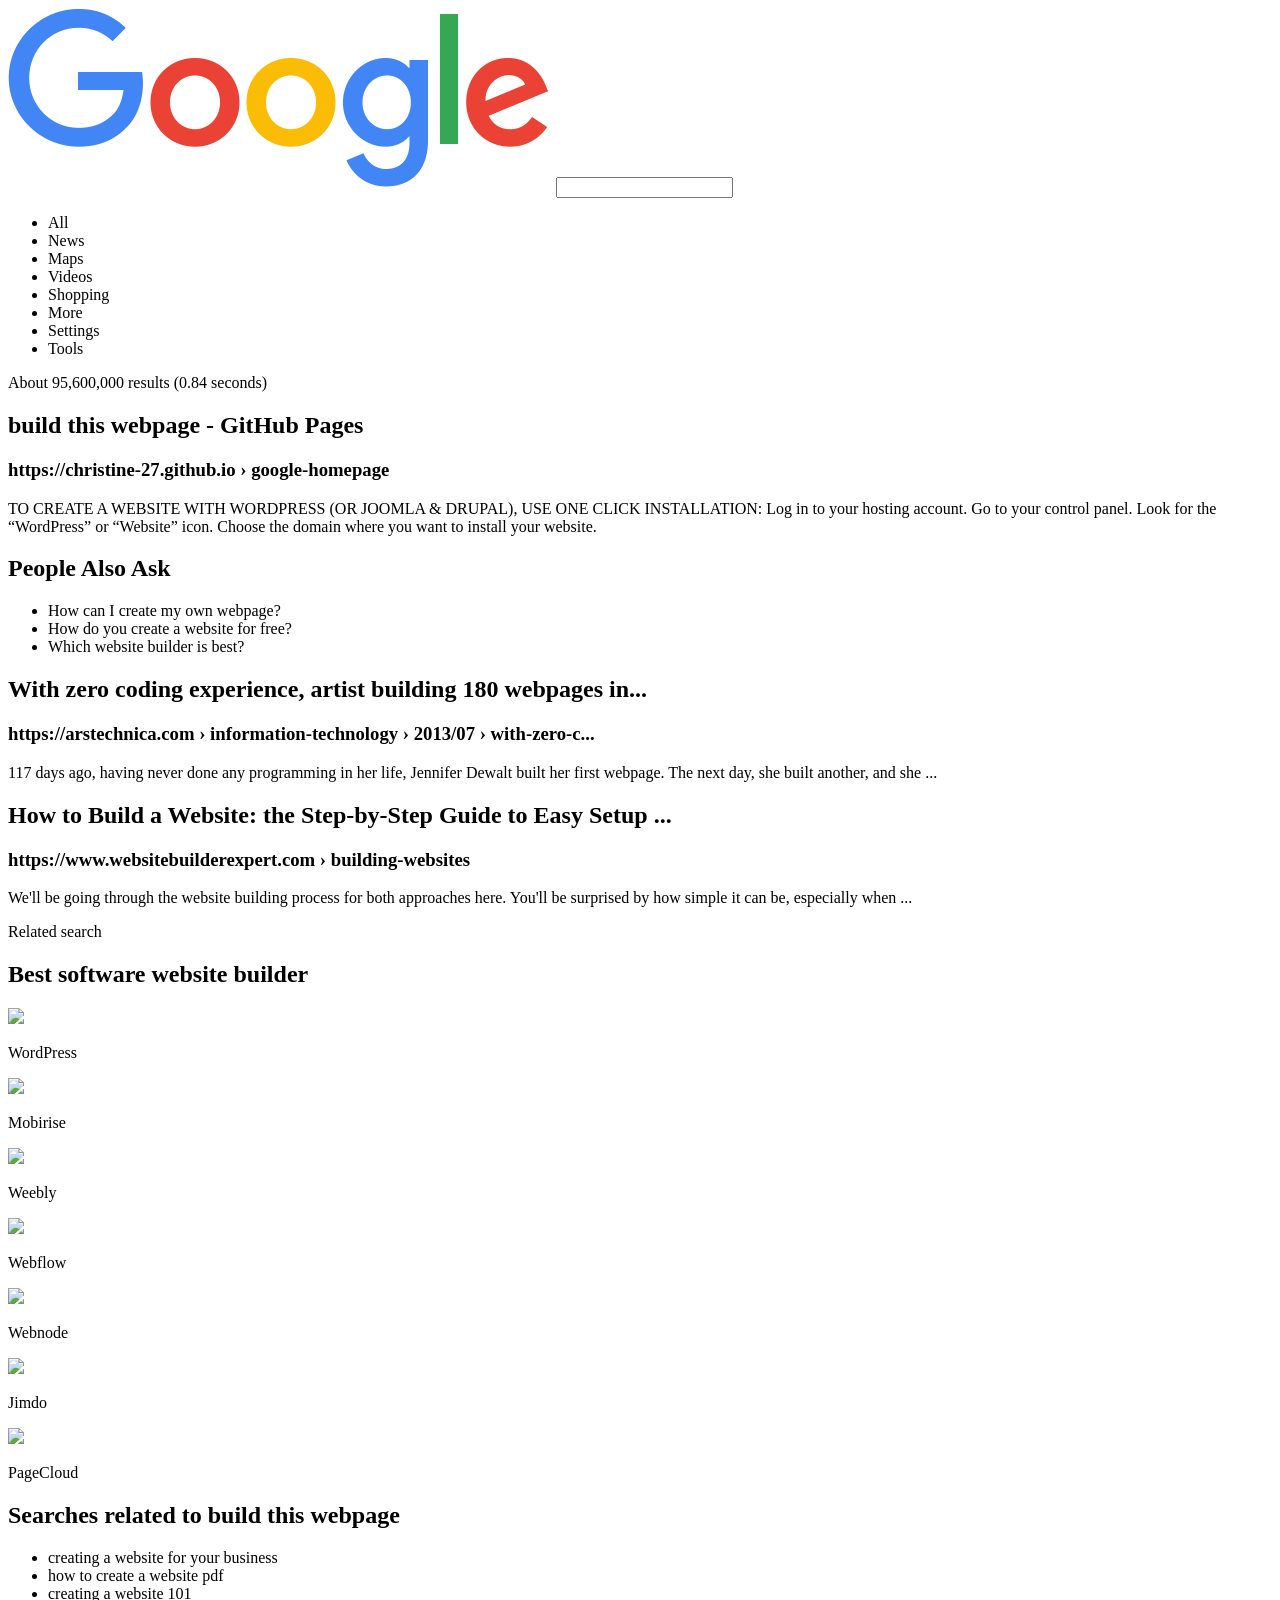
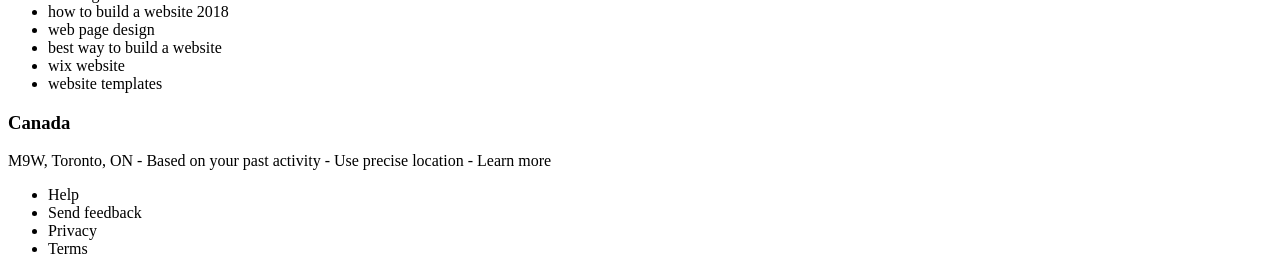
==== search.html @ 5db0b257 "Added elements to the search page recreation file." ====
<!DOCTYPE html>
<head>
    <title>Google Search</title>
    <link rel="stylesheet" href="search-style.css">
</head>
<body>
    <header>
        <img src="Assets/logo.png" id="logo">
        <input type="text" id="search-bar">
    </header>
    <nav>
        <ul>
            <li id="all">All</li>
            <li id="news">News</li>
            <li id="maps">Maps</li>
            <li id="videos">Videos</li>
            <li id="shopping">Shopping</li>
            <li id="more">More</li>
            <li id="settings">Settings</li>
            <li id="tools">Tools</li>
        </ul>
    </nav>
    <div>
        <p>About 95,600,000 results (0.84 seconds)</p>
    </div>
    <div class="search-result-1">
        <H2>build this webpage - GitHub Pages</H2>
        <h3>https://christine-27.github.io › google-homepage</h3>
        <p>TO CREATE A WEBSITE WITH WORDPRESS (OR JOOMLA & DRUPAL), USE ONE CLICK INSTALLATION: Log in to your hosting account. Go to your control panel. Look for the “WordPress” or “Website” icon. Choose the domain where you want to install your website.</p>
    </div>
    <div class="people-also-ask">
        <H2>People Also Ask</H2>
        <ul>
            <li>How can I create my own webpage?</li>
            <li>How do you create a website for free?</li>
            <li>Which website builder is best?</li>
        </ul>
    </div>
    <div class="search-result-2">
        <H2>With zero coding experience, artist building 180 webpages in...</H2>
        <h3>https://arstechnica.com › information-technology › 2013/07 › with-zero-c...</h3>
        <p>117 days ago, having never done any programming in her life, Jennifer Dewalt built her first webpage. The next day, she built another, and she ...</p>
        </div>
    <div class="search-result-3">
        <H2>How to Build a Website: the Step-by-Step Guide to Easy Setup ...</H2>
        <h3>https://www.websitebuilderexpert.com › building-websites</h3>
        <p>We'll be going through the website building process for both approaches here. You'll be surprised by how simple it can be, especially when ...</p>
    </div>
    <div class="related-search">
        <p>Related search</p>
        <h2>Best software website builder</h2>
        <div class="related-icons">
            <img src="https://encrypted-tbn2.gstatic.com/images?q=tbn:ANd9GcRs-8C-y_OH3NNJcmtYeWJIhEmL87D-GucEtPFBE3pkeQqR-qPORlI">
            <p>WordPress</p>
            <img src="https://encrypted-tbn0.gstatic.com/images?q=tbn:ANd9GcSnkvNnY8BE8mgKRhH0bTc10hAS3MqyU9uYZBIaeQ59LX3Ebwq03Cw">
            <p>Mobirise</p>
            <img src="https://encrypted-tbn0.gstatic.com/images?q=tbn:ANd9GcQZZI3e3Q47LKd9NqqqOqNKt0BZFJhHwF9VsGZdGBZoEC0cyzNlKE9FBg&s=0">
            <p>Weebly</p>
            <img src="https://encrypted-tbn0.gstatic.com/images?q=tbn:ANd9GcSJc6nso_UfSchRPqfm3REG_6DvYRCl9sbvKMbfpyP5jxkWGdSM4f1TQB4&s=0">
            <p>Webflow</p>
            <img src="https://encrypted-tbn0.gstatic.com/images?q=tbn:ANd9GcQoHtRRFUAfjhSJUemA5fY3RrPGS1_OauSdnVpk2bli7FizfvWJW_0Bvkk&s=0">
            <p>Webnode</p>
            <img src="https://encrypted-tbn0.gstatic.com/images?q=tbn:ANd9GcTsBCICEKvW0n3zWjaxiN24G6dujzfATXO1GyM5BQa1fDmxndf-wg0cZc4&s=0">
            <p>Jimdo</p>
            <img src="https://encrypted-tbn0.gstatic.com/images?q=tbn:ANd9GcQctl33T2OQw-2Y24jPk-whgEgq_vGQEhKzARhJ0CiojNCJObxbORimxQ&s=0">
            <p>PageCloud</p>
        </div>
    </div>
    <div class="searches-related-to">
        <h2>Searches related to build this webpage</h2>
        <ul>
            <li>creating a website for your business</li>
            <li>how to create a website pdf</li>
            <li>creating a website 101</li>
            <li>how to build a website 2018</li>
            <li>web page design</li>
            <li>best way to build a website</li>
            <li>wix website</li>
            <li>website templates</li>
        </ul>
    </div>
    <div class="logo-and-page-numbers">

    </div>
    <footer>
        <H3>Canada</H3>
        <p>M9W, Toronto, ON - Based on your past activity - Use precise location - Learn more</p>
        <ul>
            <li>Help</li>
            <li>Send feedback</li>
            <li>Privacy</li>
            <li>Terms</li>
        </ul>
    </footer>
</body>
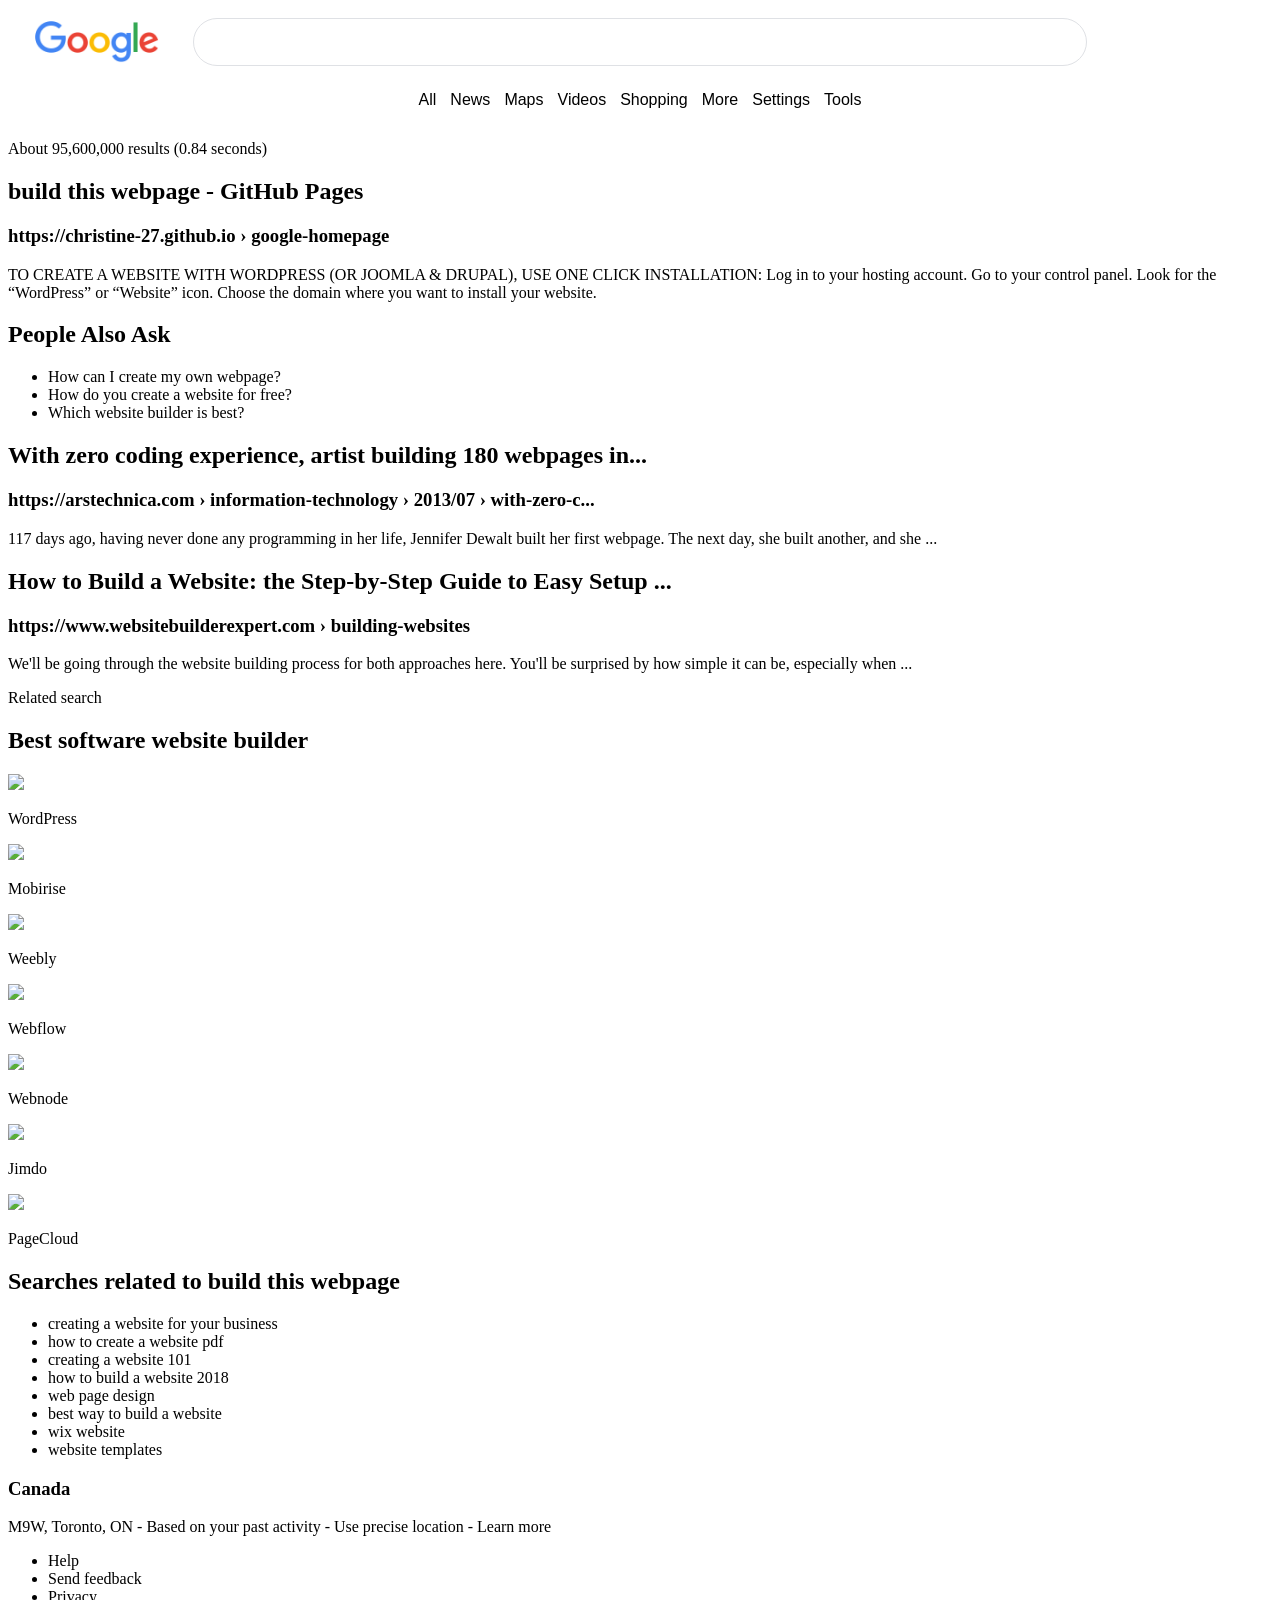
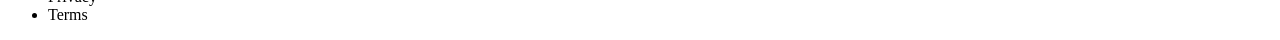
==== commit 809c3b35: "Overhauled the search layout to use the grid more efficiently. This is for the 'difficult' challenge" ====
--- a/search.html
+++ b/search.html
@@ -7,89 +7,89 @@
     <header>
         <img src="Assets/logo.png" id="logo">
         <input type="text" id="search-bar">
+        <div id="nav-bar">
+            <p id="all">All</p>
+            <p id="news">News</p>
+            <p id="maps">Maps</p>
+            <p id="videos">Videos</p>
+            <p id="shopping">Shopping</p>
+            <p id="more">More</p>
+            <p id="settings">Settings</p>
+            <p id="tools">Tools</p>
+        </div>
     </header>
-    <nav>
-        <ul>
-            <li id="all">All</li>
-            <li id="news">News</li>
-            <li id="maps">Maps</li>
-            <li id="videos">Videos</li>
-            <li id="shopping">Shopping</li>
-            <li id="more">More</li>
-            <li id="settings">Settings</li>
-            <li id="tools">Tools</li>
-        </ul>
-    </nav>
-    <div>
-        <p>About 95,600,000 results (0.84 seconds)</p>
-    </div>
-    <div class="search-result-1">
-        <H2>build this webpage - GitHub Pages</H2>
-        <h3>https://christine-27.github.io › google-homepage</h3>
-        <p>TO CREATE A WEBSITE WITH WORDPRESS (OR JOOMLA & DRUPAL), USE ONE CLICK INSTALLATION: Log in to your hosting account. Go to your control panel. Look for the “WordPress” or “Website” icon. Choose the domain where you want to install your website.</p>
-    </div>
-    <div class="people-also-ask">
-        <H2>People Also Ask</H2>
-        <ul>
-            <li>How can I create my own webpage?</li>
-            <li>How do you create a website for free?</li>
-            <li>Which website builder is best?</li>
-        </ul>
-    </div>
-    <div class="search-result-2">
-        <H2>With zero coding experience, artist building 180 webpages in...</H2>
-        <h3>https://arstechnica.com › information-technology › 2013/07 › with-zero-c...</h3>
-        <p>117 days ago, having never done any programming in her life, Jennifer Dewalt built her first webpage. The next day, she built another, and she ...</p>
+    <main>
+        <div id="results-number">
+            <p id="results-no">About 95,600,000 results (0.84 seconds)</p>
         </div>
-    <div class="search-result-3">
-        <H2>How to Build a Website: the Step-by-Step Guide to Easy Setup ...</H2>
-        <h3>https://www.websitebuilderexpert.com › building-websites</h3>
-        <p>We'll be going through the website building process for both approaches here. You'll be surprised by how simple it can be, especially when ...</p>
-    </div>
-    <div class="related-search">
-        <p>Related search</p>
-        <h2>Best software website builder</h2>
-        <div class="related-icons">
-            <img src="https://encrypted-tbn2.gstatic.com/images?q=tbn:ANd9GcRs-8C-y_OH3NNJcmtYeWJIhEmL87D-GucEtPFBE3pkeQqR-qPORlI">
-            <p>WordPress</p>
-            <img src="https://encrypted-tbn0.gstatic.com/images?q=tbn:ANd9GcSnkvNnY8BE8mgKRhH0bTc10hAS3MqyU9uYZBIaeQ59LX3Ebwq03Cw">
-            <p>Mobirise</p>
-            <img src="https://encrypted-tbn0.gstatic.com/images?q=tbn:ANd9GcQZZI3e3Q47LKd9NqqqOqNKt0BZFJhHwF9VsGZdGBZoEC0cyzNlKE9FBg&s=0">
-            <p>Weebly</p>
-            <img src="https://encrypted-tbn0.gstatic.com/images?q=tbn:ANd9GcSJc6nso_UfSchRPqfm3REG_6DvYRCl9sbvKMbfpyP5jxkWGdSM4f1TQB4&s=0">
-            <p>Webflow</p>
-            <img src="https://encrypted-tbn0.gstatic.com/images?q=tbn:ANd9GcQoHtRRFUAfjhSJUemA5fY3RrPGS1_OauSdnVpk2bli7FizfvWJW_0Bvkk&s=0">
-            <p>Webnode</p>
-            <img src="https://encrypted-tbn0.gstatic.com/images?q=tbn:ANd9GcTsBCICEKvW0n3zWjaxiN24G6dujzfATXO1GyM5BQa1fDmxndf-wg0cZc4&s=0">
-            <p>Jimdo</p>
-            <img src="https://encrypted-tbn0.gstatic.com/images?q=tbn:ANd9GcQctl33T2OQw-2Y24jPk-whgEgq_vGQEhKzARhJ0CiojNCJObxbORimxQ&s=0">
-            <p>PageCloud</p>
+        <div class="search-result-1">
+            <H2>build this webpage - GitHub Pages</H2>
+            <h3>https://christine-27.github.io › google-homepage</h3>
+            <p>TO CREATE A WEBSITE WITH WORDPRESS (OR JOOMLA & DRUPAL), USE ONE CLICK INSTALLATION: Log in to your hosting account. Go to your control panel. Look for the “WordPress” or “Website” icon. Choose the domain where you want to install your website.</p>
         </div>
-    </div>
-    <div class="searches-related-to">
-        <h2>Searches related to build this webpage</h2>
-        <ul>
-            <li>creating a website for your business</li>
-            <li>how to create a website pdf</li>
-            <li>creating a website 101</li>
-            <li>how to build a website 2018</li>
-            <li>web page design</li>
-            <li>best way to build a website</li>
-            <li>wix website</li>
-            <li>website templates</li>
-        </ul>
-    </div>
-    <div class="logo-and-page-numbers">
+        <div class="people-also-ask">
+            <H2>People Also Ask</H2>
+            <ul>
+                <li>How can I create my own webpage?</li>
+                <li>How do you create a website for free?</li>
+                <li>Which website builder is best?</li>
+            </ul>
+        </div>
+        <div class="search-result-2">
+            <H2>With zero coding experience, artist building 180 webpages in...</H2>
+            <h3>https://arstechnica.com › information-technology › 2013/07 › with-zero-c...</h3>
+            <p>117 days ago, having never done any programming in her life, Jennifer Dewalt built her first webpage. The next day, she built another, and she ...</p>
+            </div>
+        <div class="search-result-3">
+            <H2>How to Build a Website: the Step-by-Step Guide to Easy Setup ...</H2>
+            <h3>https://www.websitebuilderexpert.com › building-websites</h3>
+            <p>We'll be going through the website building process for both approaches here. You'll be surprised by how simple it can be, especially when ...</p>
+        </div>
+        <div class="related-search">
+            <p>Related search</p>
+            <h2>Best software website builder</h2>
+            <div class="related-icons">
+                <img src="https://encrypted-tbn2.gstatic.com/images?q=tbn:ANd9GcRs-8C-y_OH3NNJcmtYeWJIhEmL87D-GucEtPFBE3pkeQqR-qPORlI">
+                <p>WordPress</p>
+                <img src="https://encrypted-tbn0.gstatic.com/images?q=tbn:ANd9GcSnkvNnY8BE8mgKRhH0bTc10hAS3MqyU9uYZBIaeQ59LX3Ebwq03Cw">
+                <p>Mobirise</p>
+                <img src="https://encrypted-tbn0.gstatic.com/images?q=tbn:ANd9GcQZZI3e3Q47LKd9NqqqOqNKt0BZFJhHwF9VsGZdGBZoEC0cyzNlKE9FBg&s=0">
+                <p>Weebly</p>
+                <img src="https://encrypted-tbn0.gstatic.com/images?q=tbn:ANd9GcSJc6nso_UfSchRPqfm3REG_6DvYRCl9sbvKMbfpyP5jxkWGdSM4f1TQB4&s=0">
+                <p>Webflow</p>
+                <img src="https://encrypted-tbn0.gstatic.com/images?q=tbn:ANd9GcQoHtRRFUAfjhSJUemA5fY3RrPGS1_OauSdnVpk2bli7FizfvWJW_0Bvkk&s=0">
+                <p>Webnode</p>
+                <img src="https://encrypted-tbn0.gstatic.com/images?q=tbn:ANd9GcTsBCICEKvW0n3zWjaxiN24G6dujzfATXO1GyM5BQa1fDmxndf-wg0cZc4&s=0">
+                <p>Jimdo</p>
+                <img src="https://encrypted-tbn0.gstatic.com/images?q=tbn:ANd9GcQctl33T2OQw-2Y24jPk-whgEgq_vGQEhKzARhJ0CiojNCJObxbORimxQ&s=0">
+                <p>PageCloud</p>
+            </div>
+        </div>
+        <div class="searches-related-to">
+            <h2>Searches related to build this webpage</h2>
+            <ul>
+                <li id="srt-1">creating a website for your business</li>
+                <li id="srt-2">how to create a website pdf</li>
+                <li id="srt-3">creating a website 101</li>
+                <li id="srt-4">how to build a website 2018</li>
+                <li id="srt-5">web page design</li>
+                <li id="srt-6">best way to build a website</li>
+                <li id="srt-7">wix website</li>
+                <li id="srt-8">website templates</li>
+            </ul>
+        </div>
+        <div class="logo-and-page-numbers">
 
-    </div>
+        </div>
+    <main>
     <footer>
         <H3>Canada</H3>
         <p>M9W, Toronto, ON - Based on your past activity - Use precise location - Learn more</p>
         <ul>
-            <li>Help</li>
-            <li>Send feedback</li>
-            <li>Privacy</li>
-            <li>Terms</li>
+            <li id="help">Help</li>
+            <li id="feedback">Send feedback</li>
+            <li id="privacy">Privacy</li>
+            <li id="terms">Terms</li>
         </ul>
     </footer>
 </body>
--- a/search-style.css
+++ b/search-style.css
@@ -0,0 +1,202 @@
+header {
+    display: grid;
+    grid-template-columns: 1fr 5fr 1fr;
+    grid-template-rows: 1fr 1fr;
+    grid-template-areas: "logo bar ."
+                         ". nav .";
+    padding-top: 10px;
+    justify-items: center;
+    align-items: center;
+    gap: 10px;
+}
+
+#logo {
+    grid-area: logo;
+    width: 70%;
+}
+
+#search-bar {
+    grid-area: bar;
+    border-radius: 24px;
+    border: 1px solid #dfe1e5;
+    outline: none;
+    height: 44px;
+    width: 100%;
+    font-family: Arial, sans-serif;
+    font-size: 16px;
+    text-align: center;
+}
+
+#nav-bar {
+    grid-area: nav;
+    width: 100%;
+    text-align: center;
+}
+
+#all {
+    display: inline;
+    font-family: arial, sans-serif;
+    padding-left: 5px;
+    padding-right: 5px;
+}
+
+#news {
+    display: inline;
+    font-family: arial, sans-serif;
+    padding-left: 5px;
+    padding-right: 5px;
+}
+
+#maps {
+    display: inline;
+    font-family: arial, sans-serif;
+    padding-left: 5px;
+    padding-right: 5px;
+}
+
+#videos {
+    display: inline;
+    font-family: arial, sans-serif;
+    padding-left: 5px;
+    padding-right: 5px;
+}
+
+#shopping {
+    display: inline;
+    font-family: arial, sans-serif;
+    padding-left: 5px;
+    padding-right: 5px;
+}
+
+#more {
+    display: inline;
+    font-family: arial, sans-serif;
+    padding-left: 5px;
+    padding-right: 5px;
+}
+
+#settings {
+    display: inline;
+    font-family: arial, sans-serif;
+    padding-left: 5px;
+    padding-right: 5px;
+}
+
+#tools {
+    display: inline;;
+    font-family: arial, sans-serif;
+    padding-left: 5px;
+    padding-right: 5px;
+}
+
+/*
+
+header {
+    display: grid;
+    grid-template-columns: 1fr 665px 1fr;
+    grid-template-areas: "logo bar .";
+    align-items: center;
+    justify-items: center;
+    padding-top: 10px;
+    gap: 10px;
+}
+
+#logo {
+    grid-area: logo;
+    max-width: 100px;
+    padding-left: 10px;
+}
+
+#search-bar {
+    grid-area: bar;
+    border-radius: 24px;
+    border: 1px solid #dfe1e5;
+    outline: none;
+    height: 44px;
+    width: 665px;
+    font-family: Arial, sans-serif;
+    font-size: 16px;
+    text-align: center;
+}
+
+#nav-section {
+    display: grid;
+    grid-template-columns: 1fr 665px 1fr;
+    grid-template-areas: ". nav .";
+    align-items: center;
+    justify-items: center;
+    width: 100%;
+}
+
+#nav-bar {
+    grid-area: nav;
+}
+
+#all {
+    display: inline;
+    padding-left: 5px;
+    padding-right: 5px;
+    font-family: arial, sans-serif;
+}
+
+#news {
+    display: inline;
+    padding-left: 5px;
+    padding-right: 5px;
+    font-family: arial, sans-serif;
+}
+
+#maps {
+    display: inline;
+    padding-left: 5px;
+    padding-right: 5px;
+    font-family: arial, sans-serif;
+}
+
+#videos {
+    display: inline;
+    padding-left: 5px;
+    padding-right: 5px;
+    font-family: arial, sans-serif;
+}
+
+#shopping {
+    display: inline;
+    padding-left: 5px;
+    padding-right: 5px;
+    font-family: arial, sans-serif;
+}
+
+#more {
+    display: inline;
+    padding-left: 5px;
+    padding-right: 5px;
+    font-family: arial, sans-serif;
+}
+
+#settings {
+    display: inline;
+    padding-left: 5px;
+    padding-right: 5px;
+    font-family: arial, sans-serif;
+}
+
+#tools {
+    display: inline;
+    padding-left: 5px;
+    padding-right: 5px;
+    font-family: arial, sans-serif;
+}
+
+#results-number {
+    display: grid;
+    grid-template-columns: 1fr 665px 1fr;
+    grid-template-areas: ". results ."
+}
+
+#results-no {
+    grid-area: results;
+    font-family: arial, sans-serif;
+}
+
+*/
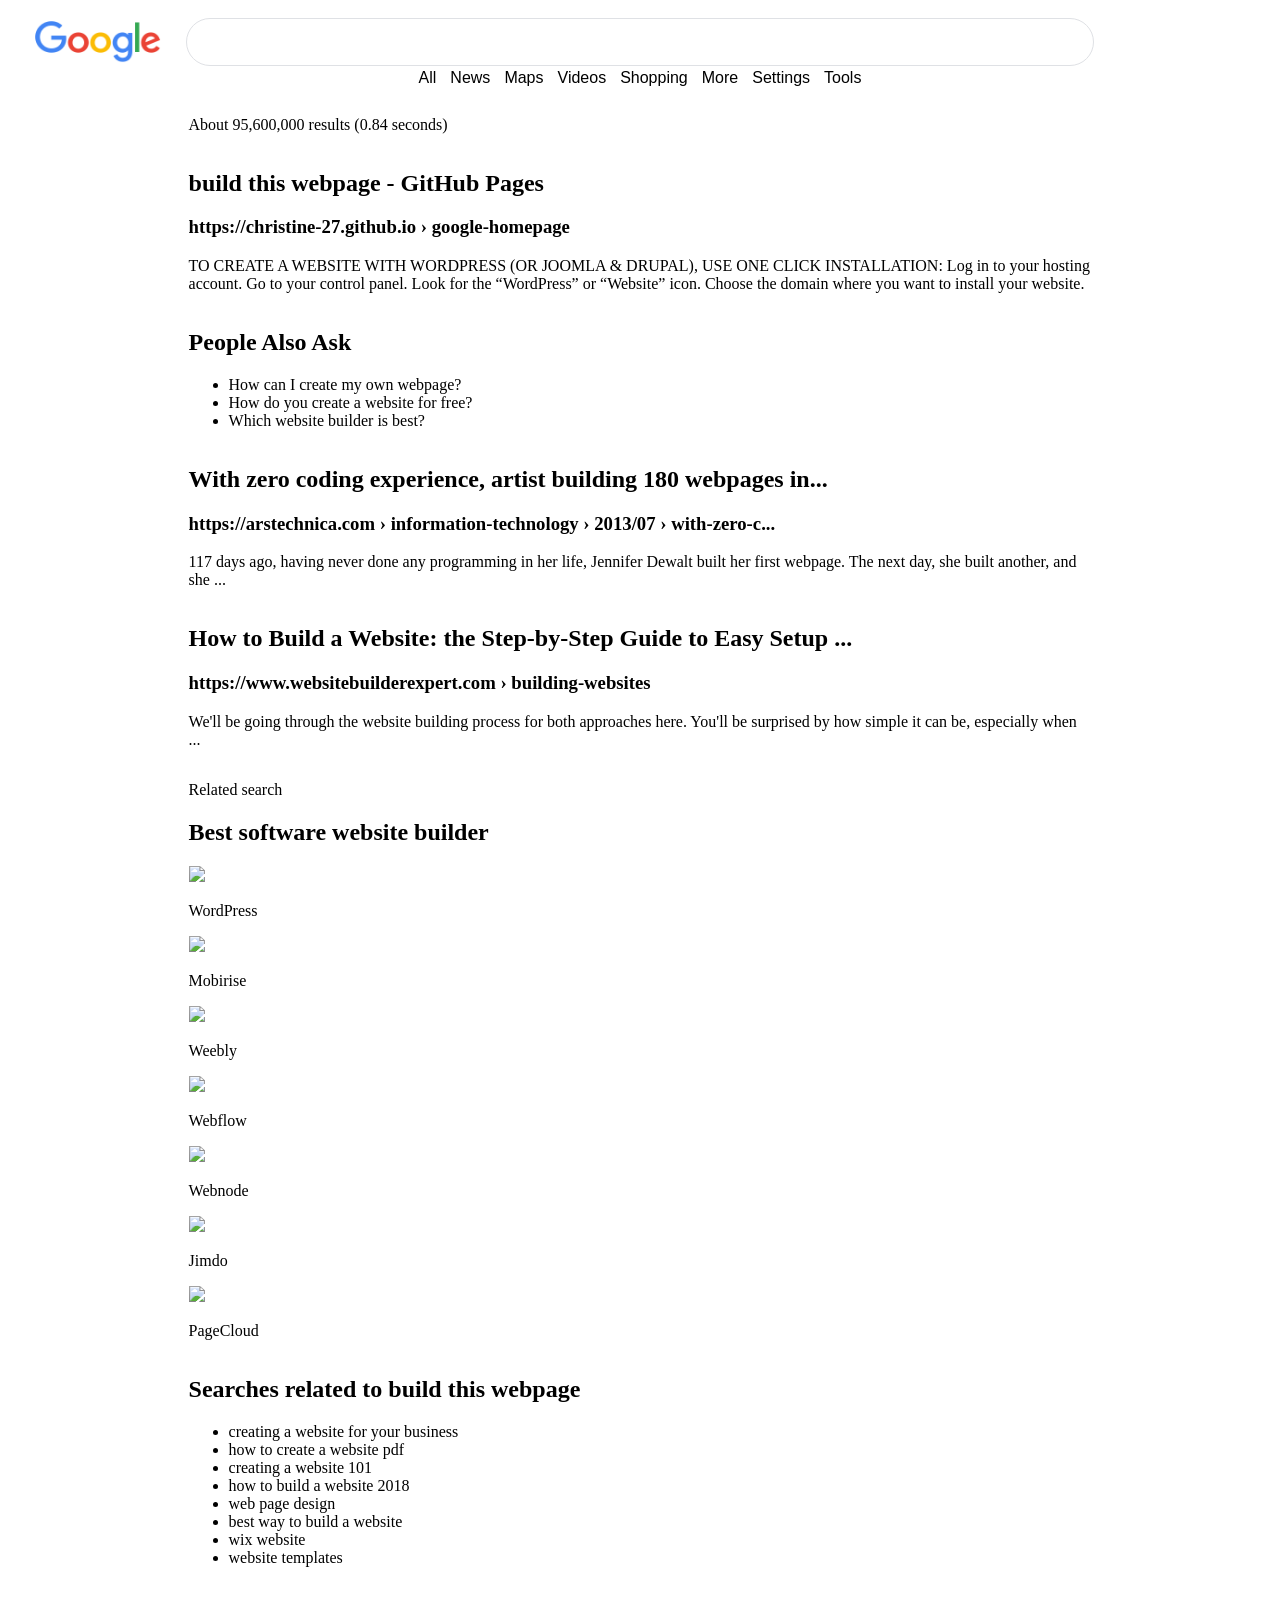
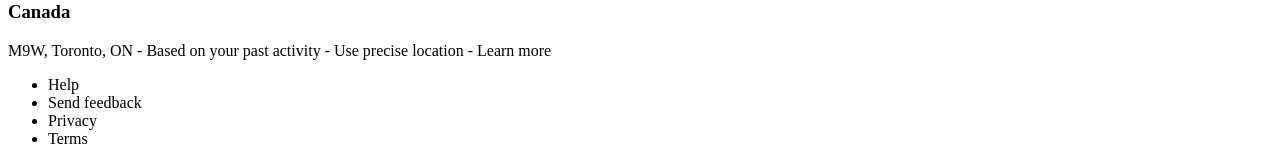
==== commit c18c8b1b: "Updated the grid style so the whole page is ready for tweaking." ====
--- a/search.html
+++ b/search.html
@@ -7,27 +7,27 @@
     <header>
         <img src="Assets/logo.png" id="logo">
         <input type="text" id="search-bar">
-        <div id="nav-bar">
-            <p id="all">All</p>
-            <p id="news">News</p>
-            <p id="maps">Maps</p>
-            <p id="videos">Videos</p>
-            <p id="shopping">Shopping</p>
-            <p id="more">More</p>
-            <p id="settings">Settings</p>
-            <p id="tools">Tools</p>
-        </div>
+        <ul id="nav-list">
+            <li id="all">All</li>
+            <li id="news">News</li>
+            <li id="maps">Maps</li>
+            <li id="videos">Videos</li>
+            <li id="shopping">Shopping</li>
+            <li id="more">More</li>
+            <li id="settings">Settings</li>
+            <li id="tools">Tools</li>
+        </ul>
     </header>
     <main>
         <div id="results-number">
             <p id="results-no">About 95,600,000 results (0.84 seconds)</p>
         </div>
-        <div class="search-result-1">
+        <div id="search-result-1">
             <H2>build this webpage - GitHub Pages</H2>
             <h3>https://christine-27.github.io › google-homepage</h3>
             <p>TO CREATE A WEBSITE WITH WORDPRESS (OR JOOMLA & DRUPAL), USE ONE CLICK INSTALLATION: Log in to your hosting account. Go to your control panel. Look for the “WordPress” or “Website” icon. Choose the domain where you want to install your website.</p>
         </div>
-        <div class="people-also-ask">
+        <div id="people-also-ask">
             <H2>People Also Ask</H2>
             <ul>
                 <li>How can I create my own webpage?</li>
@@ -35,17 +35,17 @@
                 <li>Which website builder is best?</li>
             </ul>
         </div>
-        <div class="search-result-2">
+        <div id="search-result-2">
             <H2>With zero coding experience, artist building 180 webpages in...</H2>
             <h3>https://arstechnica.com › information-technology › 2013/07 › with-zero-c...</h3>
             <p>117 days ago, having never done any programming in her life, Jennifer Dewalt built her first webpage. The next day, she built another, and she ...</p>
             </div>
-        <div class="search-result-3">
+        <div id="search-result-3">
             <H2>How to Build a Website: the Step-by-Step Guide to Easy Setup ...</H2>
             <h3>https://www.websitebuilderexpert.com › building-websites</h3>
             <p>We'll be going through the website building process for both approaches here. You'll be surprised by how simple it can be, especially when ...</p>
         </div>
-        <div class="related-search">
+        <div id="related-search">
             <p>Related search</p>
             <h2>Best software website builder</h2>
             <div class="related-icons">
@@ -65,7 +65,7 @@
                 <p>PageCloud</p>
             </div>
         </div>
-        <div class="searches-related-to">
+        <div id="searches-related-to">
             <h2>Searches related to build this webpage</h2>
             <ul>
                 <li id="srt-1">creating a website for your business</li>
@@ -78,10 +78,10 @@
                 <li id="srt-8">website templates</li>
             </ul>
         </div>
-        <div class="logo-and-page-numbers">
+        <div id="logo-and-page-numbers">
 
         </div>
-    <main>
+    </main>
     <footer>
         <H3>Canada</H3>
         <p>M9W, Toronto, ON - Based on your past activity - Use precise location - Learn more</p>
--- a/search-style.css
+++ b/search-style.css
@@ -1,13 +1,13 @@
 header {
     display: grid;
     grid-template-columns: 1fr 5fr 1fr;
-    grid-template-rows: 1fr 1fr;
+    grid-template-rows: 1fr .7fr;
     grid-template-areas: "logo bar ."
                          ". nav .";
     padding-top: 10px;
     justify-items: center;
     align-items: center;
-    gap: 10px;
+    width: 100%;
 }
 
 #logo {
@@ -27,10 +27,14 @@
     text-align: center;
 }
 
-#nav-bar {
+#nav-list {
     grid-area: nav;
-    width: 100%;
     text-align: center;
+    list-style: none;
+    margin: 0;
+    padding: 0;
+    width: 100%;
+    white-space: nowrap;
 }
 
 #all {
@@ -87,6 +91,52 @@
     font-family: arial, sans-serif;
     padding-left: 5px;
     padding-right: 5px;
+}
+
+main {
+    display: grid;
+    grid-template-columns: 1fr 5fr 1fr;
+
+    grid-template-areas: ". results-number ."
+                         ". search-result-1 ."
+                         ". people-also-ask ."
+                         ". search-result-2 ."
+                         ". search-result-3 ."
+                         ". related-search ."
+                         ". searches-related-to ."
+                         ". logo-page-number .";
+}
+
+#results-number {
+    grid-area: results-number;
+}
+
+#search-result-1 {
+    grid-area: search-result-1;
+}
+
+#people-also-ask {
+    grid-area: people-also-ask;
+}
+
+#search-result-2 {
+    grid-area: search-result-2;
+}
+
+#search-result-3 {
+    grid-area: search-result-3;
+}
+
+#related-search {
+    grid-area: related-search;
+}
+
+#searches-related-to {
+    grid-area: searches-related-to;
+}
+
+#logo-page-numbers {
+    grid-area: logo-page-number;
 }
 
 /*
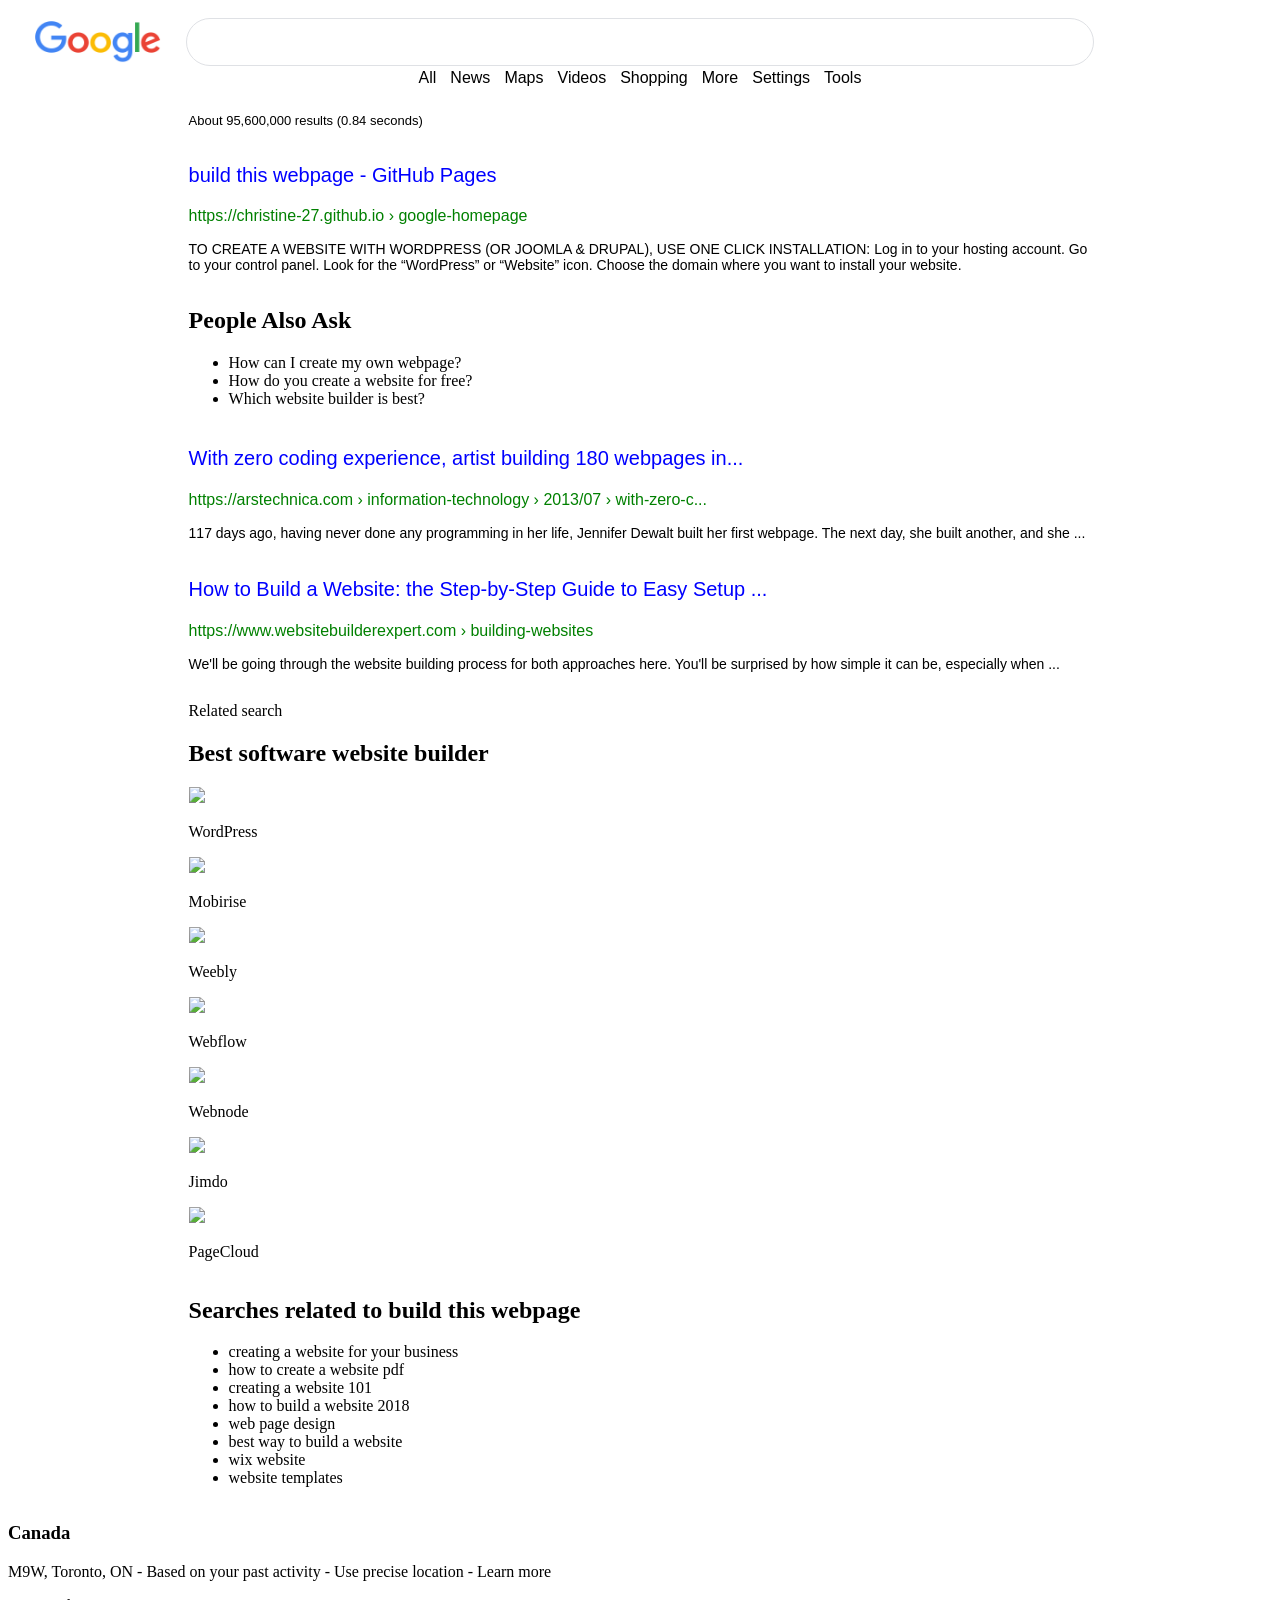
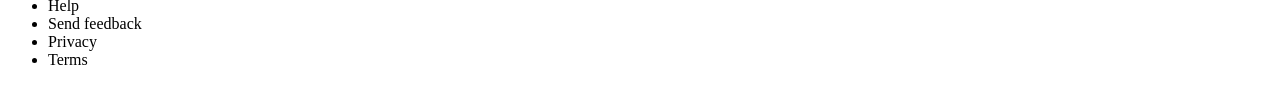
==== commit b948c4dd: "Made some style changes to the two primary files." ====
--- a/search.html
+++ b/search.html
@@ -23,7 +23,7 @@
             <p id="results-no">About 95,600,000 results (0.84 seconds)</p>
         </div>
         <div id="search-result-1">
-            <H2>build this webpage - GitHub Pages</H2>
+            <H2><a href="https://christine-27.github.io/google-homepage/">build this webpage - GitHub Pages</a></H2>
             <h3>https://christine-27.github.io › google-homepage</h3>
             <p>TO CREATE A WEBSITE WITH WORDPRESS (OR JOOMLA & DRUPAL), USE ONE CLICK INSTALLATION: Log in to your hosting account. Go to your control panel. Look for the “WordPress” or “Website” icon. Choose the domain where you want to install your website.</p>
         </div>
@@ -36,12 +36,12 @@
             </ul>
         </div>
         <div id="search-result-2">
-            <H2>With zero coding experience, artist building 180 webpages in...</H2>
+            <H2><a href="https://arstechnica.com/information-technology/2013/07/with-zero-coding-experience-artist-building-180-webpages-in-180-days/">With zero coding experience, artist building 180 webpages in...</a></H2>
             <h3>https://arstechnica.com › information-technology › 2013/07 › with-zero-c...</h3>
             <p>117 days ago, having never done any programming in her life, Jennifer Dewalt built her first webpage. The next day, she built another, and she ...</p>
             </div>
         <div id="search-result-3">
-            <H2>How to Build a Website: the Step-by-Step Guide to Easy Setup ...</H2>
+            <H2><a href="https://www.websitebuilderexpert.com/building-websites/">How to Build a Website: the Step-by-Step Guide to Easy Setup ...</a></H2>
             <h3>https://www.websitebuilderexpert.com › building-websites</h3>
             <p>We'll be going through the website building process for both approaches here. You'll be surprised by how simple it can be, especially when ...</p>
         </div>
--- a/search-style.css
+++ b/search-style.css
@@ -109,10 +109,95 @@
 
 #results-number {
     grid-area: results-number;
+    font-family: arial, sans-serif;
+    font-size: 13px;
 }
 
 #search-result-1 {
     grid-area: search-result-1;
+}
+
+#search-result-1 > H2 > a {
+    text-decoration: none;
+    color: blue;
+    font-family: arial, sans-serif;
+    font-weight: normal;
+    font-size: 20px;
+}
+
+#search-result-1 > H2 > a:hover {
+    text-decoration: underline;
+}
+
+#search-result-1 > H3 {
+    font-family: arial, sans-serif;
+    font-weight: normal;
+    font-size: 16px;
+    color: green;
+}
+
+#search-result-1 > p {
+    font-family: arial, sans-serif;
+    font-weight: normal;
+    font-size: 14px;
+}
+
+#search-result-2 {
+    grid-area: search-result-1;
+}
+
+#search-result-2 > H2 > a {
+    text-decoration: none;
+    color: blue;
+    font-family: arial, sans-serif;
+    font-weight: normal;
+    font-size: 20px;
+}
+
+#search-result-2 > H2 > a:hover {
+    text-decoration: underline;
+}
+
+#search-result-2 > H3 {
+    font-family: arial, sans-serif;
+    font-weight: normal;
+    font-size: 16px;
+    color: green;
+}
+
+#search-result-2 > p {
+    font-family: arial, sans-serif;
+    font-weight: normal;
+    font-size: 14px;
+}
+
+#search-result-3 {
+    grid-area: search-result-1;
+}
+
+#search-result-3 > H2 > a {
+    text-decoration: none;
+    color: blue;
+    font-family: arial, sans-serif;
+    font-weight: normal;
+    font-size: 20px;
+}
+
+#search-result-3 > H2 > a:hover {
+    text-decoration: underline;
+}
+
+#search-result-3 > H3 {
+    font-family: arial, sans-serif;
+    font-weight: normal;
+    font-size: 16px;
+    color: green;
+}
+
+#search-result-3 > p {
+    font-family: arial, sans-serif;
+    font-weight: normal;
+    font-size: 14px;
 }
 
 #people-also-ask {
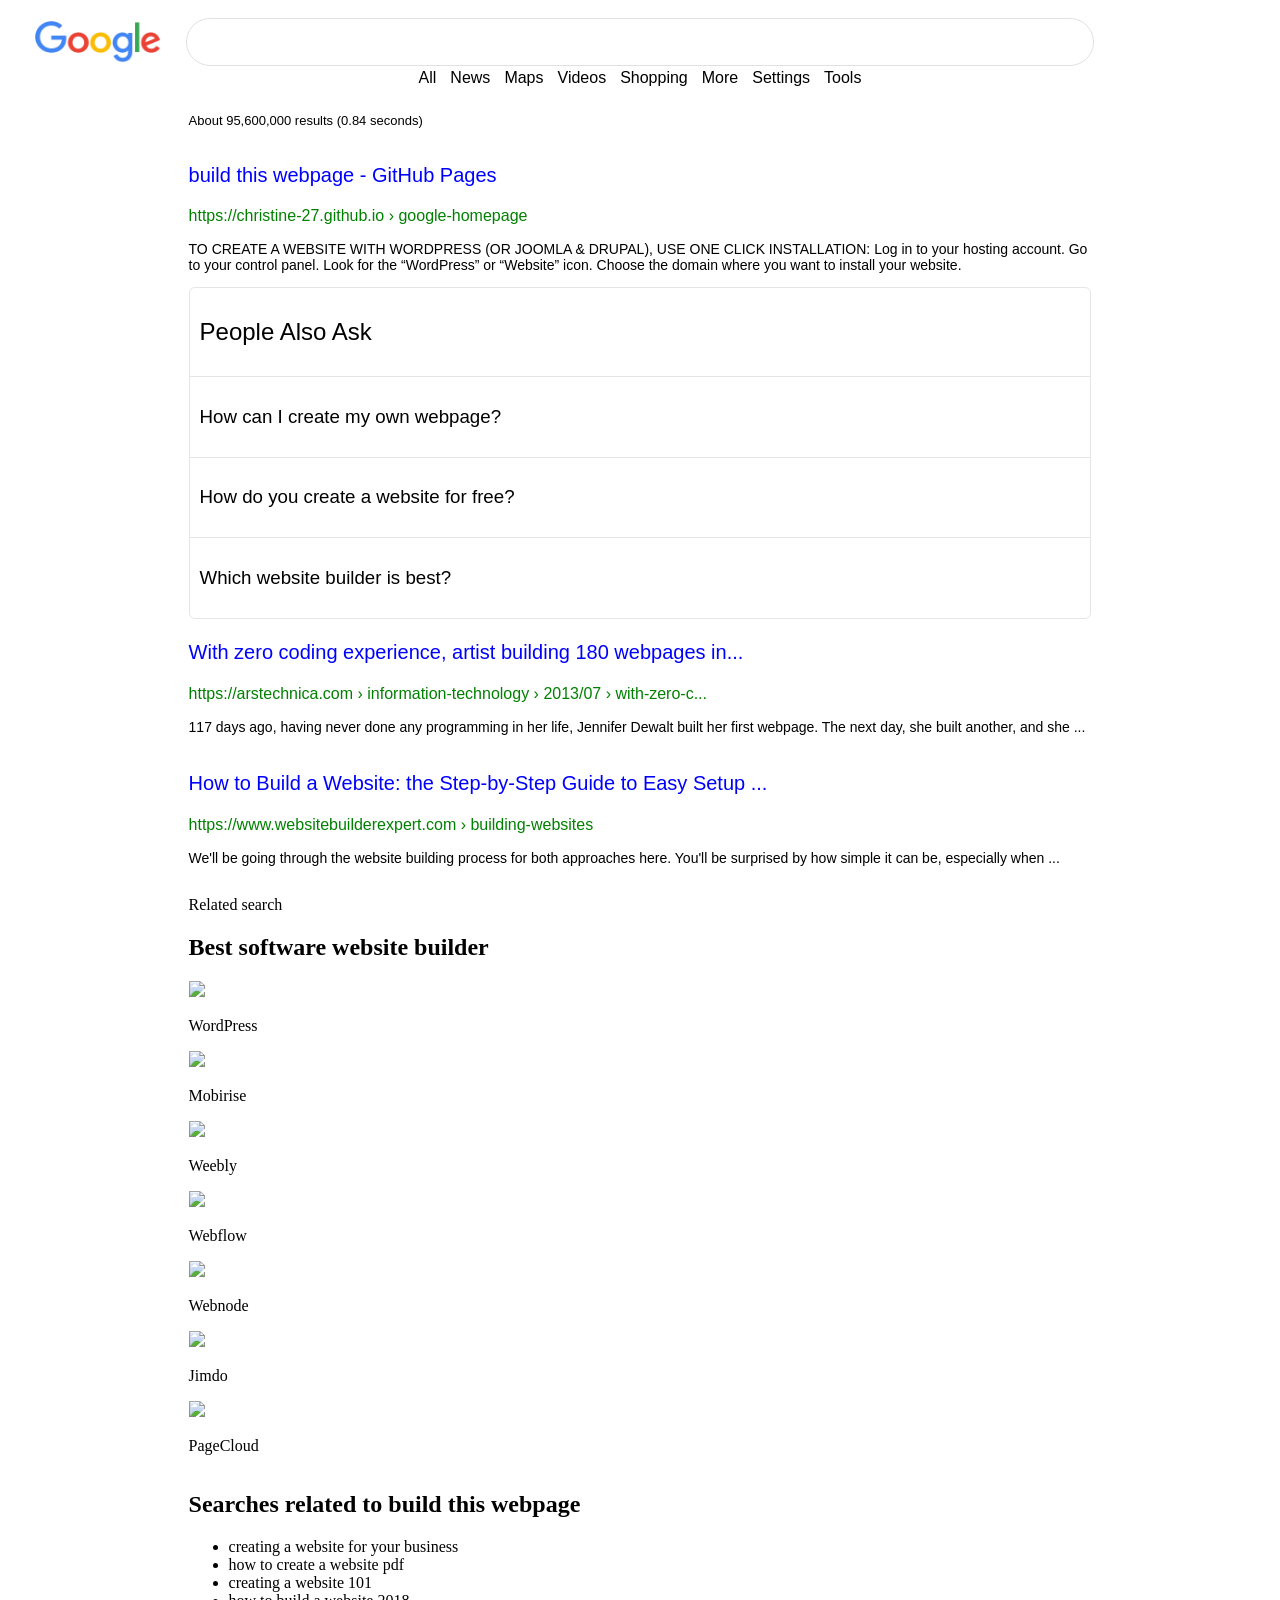
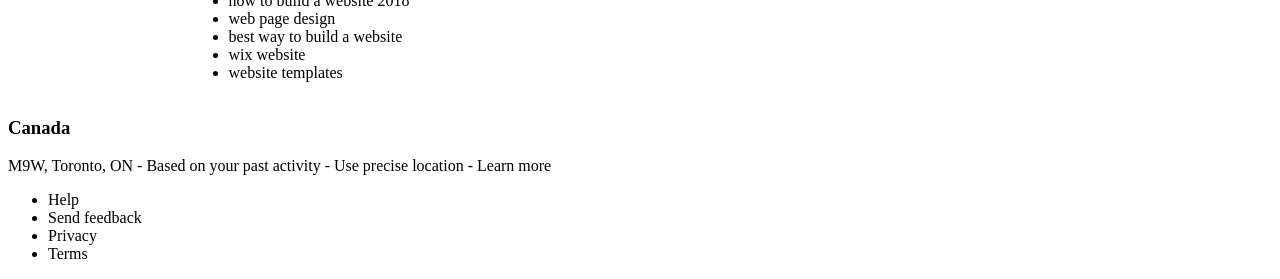
==== commit 47d7015d: "Edited the People Also Ask box." ====
--- a/search.html
+++ b/search.html
@@ -28,12 +28,19 @@
             <p>TO CREATE A WEBSITE WITH WORDPRESS (OR JOOMLA & DRUPAL), USE ONE CLICK INSTALLATION: Log in to your hosting account. Go to your control panel. Look for the “WordPress” or “Website” icon. Choose the domain where you want to install your website.</p>
         </div>
         <div id="people-also-ask">
-            <H2>People Also Ask</H2>
-            <ul>
-                <li>How can I create my own webpage?</li>
-                <li>How do you create a website for free?</li>
-                <li>Which website builder is best?</li>
-            </ul>
+            <div id="ppa-content">
+                <H2>People Also Ask</H2>
+                    <div id="first-ppa">
+                        <h3>How can I create my own webpage?</h3>
+                    </div>
+                    <div id="second-ppa">
+                        <h3>How do you create a website for free?</h3>
+                    </div>
+                    <div id="third-ppa">
+                        <h3>Which website builder is best?</h3>
+                    </div>         
+                </ul>
+            </div>
         </div>
         <div id="search-result-2">
             <H2><a href="https://arstechnica.com/information-technology/2013/07/with-zero-coding-experience-artist-building-180-webpages-in-180-days/">With zero coding experience, artist building 180 webpages in...</a></H2>
--- a/search-style.css
+++ b/search-style.css
@@ -224,6 +224,39 @@
     grid-area: logo-page-number;
 }
 
+#people-also-ask {
+    border: 1px solid #e5e5e5;
+    border-radius: 6px;
+}
+
+#ppa-content > H2 {
+    font-family: arial, sans-serif;
+    font-weight: normal;
+    padding: 10px;
+}
+
+#first-ppa > H3 {
+    font-family: arial, sans-serif;
+    font-weight: normal;
+    padding: 10px;
+}
+
+#second-ppa > H3 {
+    font-family: arial, sans-serif;
+    font-weight: normal;
+    padding: 10px;
+}
+
+#third-ppa > H3 {
+    font-family: arial, sans-serif;
+    font-weight: normal;
+    padding: 10px;
+}
+
+#first-ppa, #second-ppa, #third-ppa {
+    border-top: 1px solid #e5e5e5;
+}
+
 /*
 
 header {
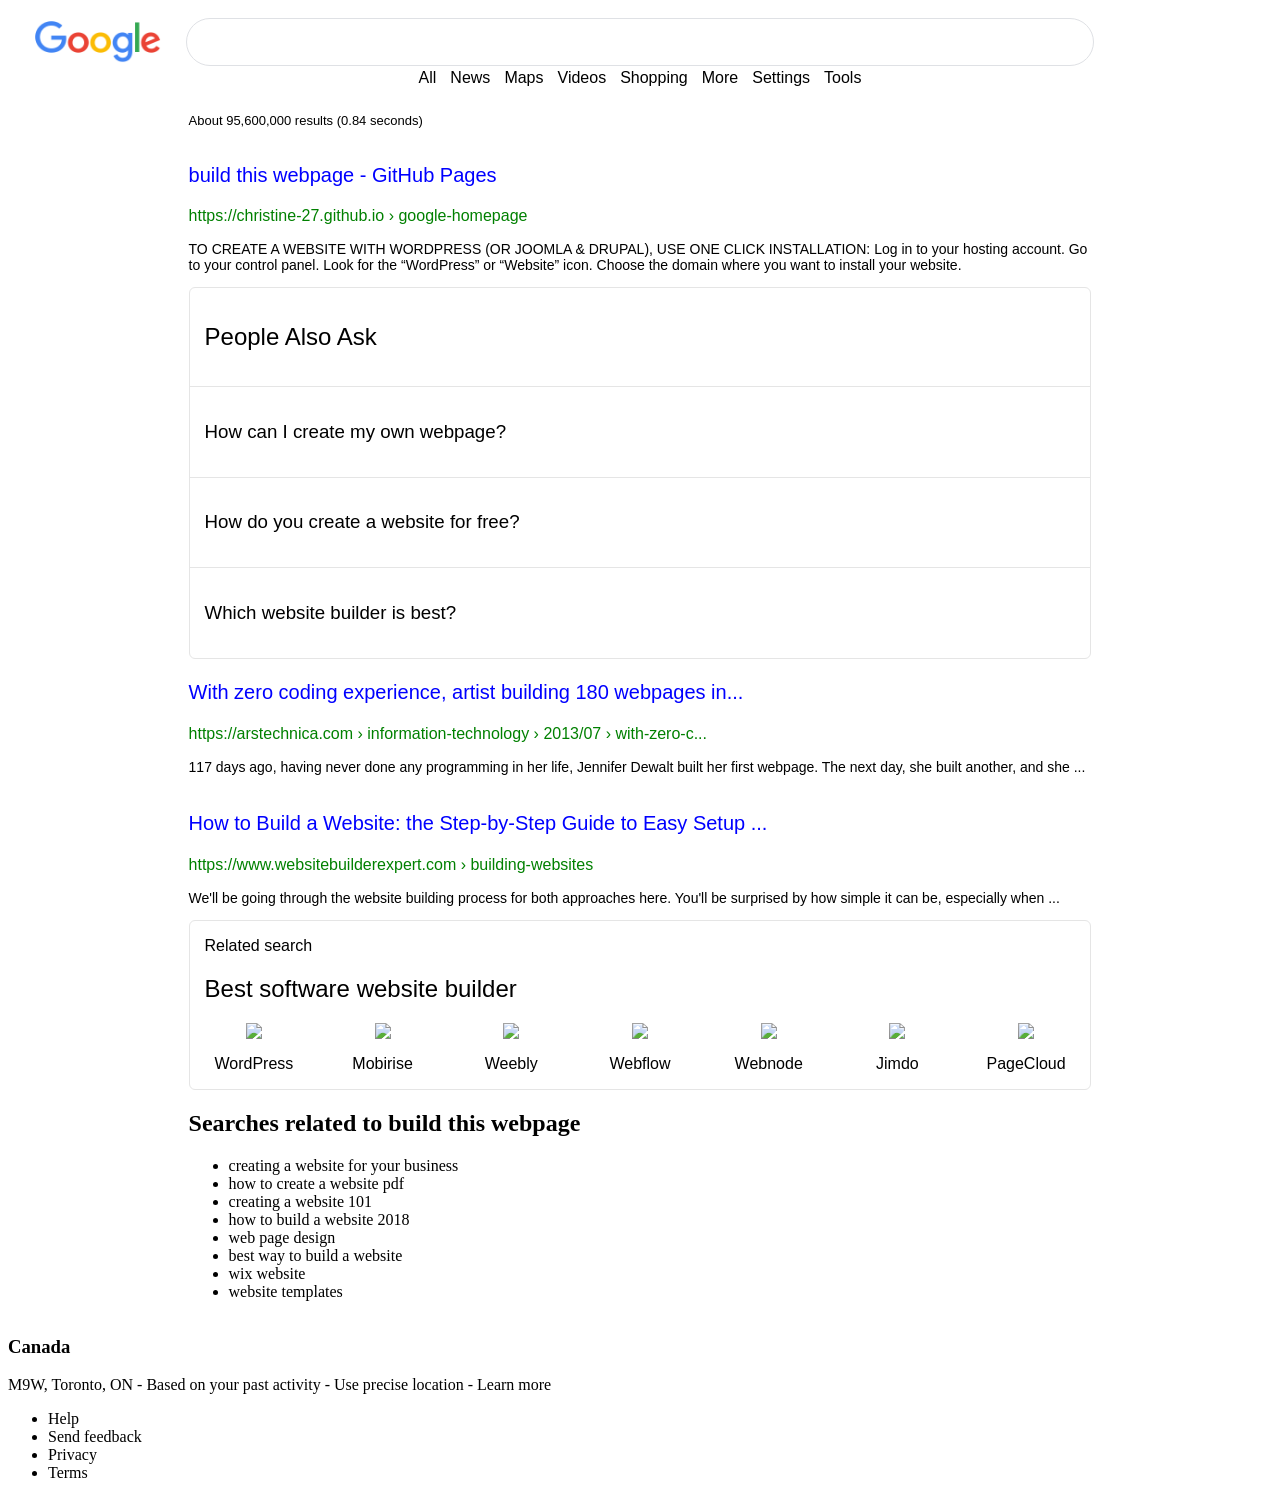
==== commit 0b5ece52: "Updarted the Related Search section." ====
--- a/search.html
+++ b/search.html
@@ -56,20 +56,24 @@
             <p>Related search</p>
             <h2>Best software website builder</h2>
             <div class="related-icons">
-                <img src="https://encrypted-tbn2.gstatic.com/images?q=tbn:ANd9GcRs-8C-y_OH3NNJcmtYeWJIhEmL87D-GucEtPFBE3pkeQqR-qPORlI">
-                <p>WordPress</p>
-                <img src="https://encrypted-tbn0.gstatic.com/images?q=tbn:ANd9GcSnkvNnY8BE8mgKRhH0bTc10hAS3MqyU9uYZBIaeQ59LX3Ebwq03Cw">
-                <p>Mobirise</p>
-                <img src="https://encrypted-tbn0.gstatic.com/images?q=tbn:ANd9GcQZZI3e3Q47LKd9NqqqOqNKt0BZFJhHwF9VsGZdGBZoEC0cyzNlKE9FBg&s=0">
-                <p>Weebly</p>
-                <img src="https://encrypted-tbn0.gstatic.com/images?q=tbn:ANd9GcSJc6nso_UfSchRPqfm3REG_6DvYRCl9sbvKMbfpyP5jxkWGdSM4f1TQB4&s=0">
-                <p>Webflow</p>
-                <img src="https://encrypted-tbn0.gstatic.com/images?q=tbn:ANd9GcQoHtRRFUAfjhSJUemA5fY3RrPGS1_OauSdnVpk2bli7FizfvWJW_0Bvkk&s=0">
-                <p>Webnode</p>
-                <img src="https://encrypted-tbn0.gstatic.com/images?q=tbn:ANd9GcTsBCICEKvW0n3zWjaxiN24G6dujzfATXO1GyM5BQa1fDmxndf-wg0cZc4&s=0">
-                <p>Jimdo</p>
-                <img src="https://encrypted-tbn0.gstatic.com/images?q=tbn:ANd9GcQctl33T2OQw-2Y24jPk-whgEgq_vGQEhKzARhJ0CiojNCJObxbORimxQ&s=0">
-                <p>PageCloud</p>
+                <div id="icons">
+                    <img src="https://encrypted-tbn2.gstatic.com/images?q=tbn:ANd9GcRs-8C-y_OH3NNJcmtYeWJIhEmL87D-GucEtPFBE3pkeQqR-qPORlI" id="image-one">
+                    <img src="https://encrypted-tbn0.gstatic.com/images?q=tbn:ANd9GcSnkvNnY8BE8mgKRhH0bTc10hAS3MqyU9uYZBIaeQ59LX3Ebwq03Cw" id="image-two">        
+                    <img src="https://encrypted-tbn0.gstatic.com/images?q=tbn:ANd9GcQZZI3e3Q47LKd9NqqqOqNKt0BZFJhHwF9VsGZdGBZoEC0cyzNlKE9FBg&s=0" id="image-three">
+                    <img src="https://encrypted-tbn0.gstatic.com/images?q=tbn:ANd9GcSJc6nso_UfSchRPqfm3REG_6DvYRCl9sbvKMbfpyP5jxkWGdSM4f1TQB4&s=0" id="image-four">
+                    <img src="https://encrypted-tbn0.gstatic.com/images?q=tbn:ANd9GcQoHtRRFUAfjhSJUemA5fY3RrPGS1_OauSdnVpk2bli7FizfvWJW_0Bvkk&s=0" id="image-five">
+                    <img src="https://encrypted-tbn0.gstatic.com/images?q=tbn:ANd9GcTsBCICEKvW0n3zWjaxiN24G6dujzfATXO1GyM5BQa1fDmxndf-wg0cZc4&s=0" id="image-six">
+                    <img src="https://encrypted-tbn0.gstatic.com/images?q=tbn:ANd9GcQctl33T2OQw-2Y24jPk-whgEgq_vGQEhKzARhJ0CiojNCJObxbORimxQ&s=0" id="image-seven">
+                </div>
+                <div id="labels">
+                    <p id="label-one">WordPress</p>
+                    <p id="label-two">Mobirise</p>
+                    <p id="label-three">Weebly</p>
+                    <p id="label-four">Webflow</p>
+                    <p id="label-five">Webnode</p>
+                    <p id="label-six">Jimdo</p>
+                    <p id="label-seven">PageCloud</p>
+                </div> 
             </div>
         </div>
         <div id="searches-related-to">
--- a/search-style.css
+++ b/search-style.css
@@ -202,6 +202,8 @@
 
 #people-also-ask {
     grid-area: people-also-ask;
+    border: 1px solid #e5e5e5;
+    border-radius: 6px;
 }
 
 #search-result-2 {
@@ -224,37 +226,66 @@
     grid-area: logo-page-number;
 }
 
-#people-also-ask {
+#ppa-content > H2 {
+    font-family: arial, sans-serif;
+    font-weight: normal;
+    padding: 15px;
+}
+
+#first-ppa > H3 {
+    font-family: arial, sans-serif;
+    font-weight: normal;
+    padding: 15px;
+}
+
+#second-ppa > H3 {
+    font-family: arial, sans-serif;
+    font-weight: normal;
+    padding: 15px;
+}
+
+#third-ppa > H3 {
+    font-family: arial, sans-serif;
+    font-weight: normal;
+    padding: 15px;
+}
+
+#first-ppa, #second-ppa, #third-ppa {
+    border-top: 1px solid #e5e5e5;
+}
+
+#related-search {
     border: 1px solid #e5e5e5;
     border-radius: 6px;
 }
 
-#ppa-content > H2 {
-    font-family: arial, sans-serif;
-    font-weight: normal;
-    padding: 10px;
-}
-
-#first-ppa > H3 {
-    font-family: arial, sans-serif;
-    font-weight: normal;
-    padding: 10px;
-}
-
-#second-ppa > H3 {
-    font-family: arial, sans-serif;
-    font-weight: normal;
-    padding: 10px;
-}
-
-#third-ppa > H3 {
-    font-family: arial, sans-serif;
-    font-weight: normal;
-    padding: 10px;
-}
-
-#first-ppa, #second-ppa, #third-ppa {
-    border-top: 1px solid #e5e5e5;
+#related-search > p {
+    font-family: arial, sans-serif;
+    font-weight: normal;
+    padding-left: 15px;
+}
+
+#related-search > H2 {
+    font-family: arial, sans-serif;
+    font-weight: normal;
+    padding-left: 15px;
+}
+
+#icons {
+    display: grid;
+    grid-template-columns: repeat(7, 1fr);
+    justify-items: center;
+}
+
+#labels {
+    display: grid;
+    grid-template-columns: repeat(7, 1fr);
+    justify-items: center; 
+}
+
+#labels > p {
+    font-family: arial, sans-serif;
+    font-weight: normal;  
 }
 
 /*
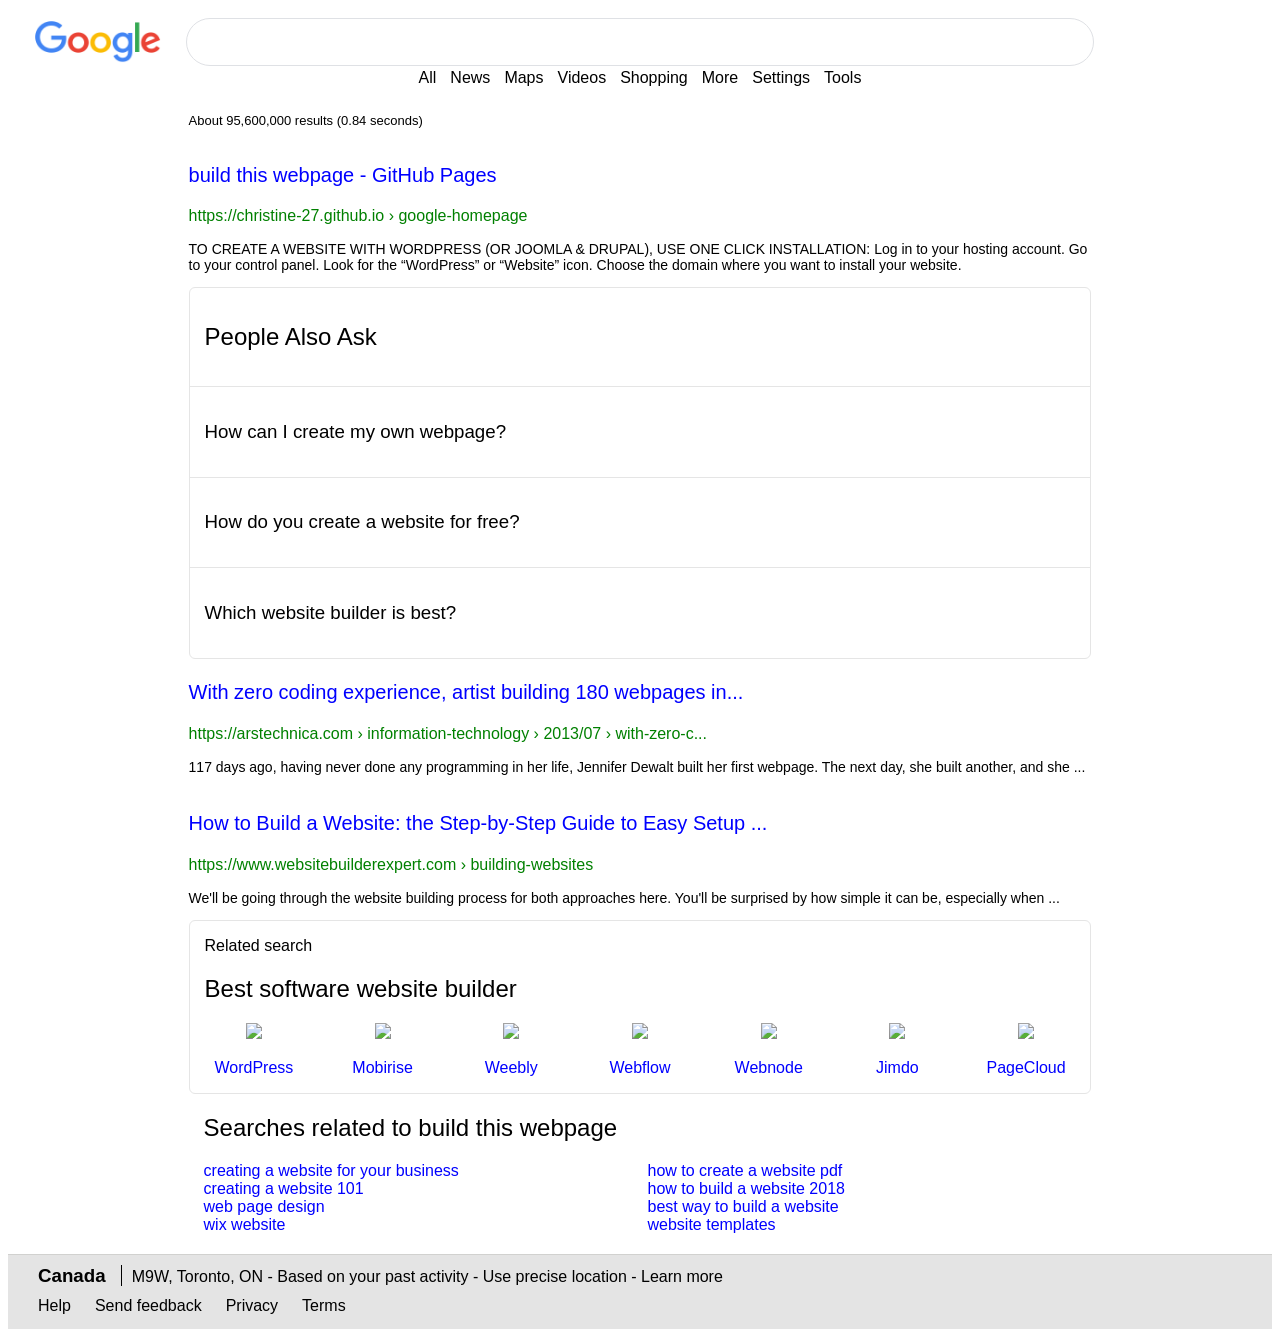
==== commit f8a0b9cd: "Finalized the design and styling." ====
--- a/search.html
+++ b/search.html
@@ -57,36 +57,36 @@
             <h2>Best software website builder</h2>
             <div class="related-icons">
                 <div id="icons">
-                    <img src="https://encrypted-tbn2.gstatic.com/images?q=tbn:ANd9GcRs-8C-y_OH3NNJcmtYeWJIhEmL87D-GucEtPFBE3pkeQqR-qPORlI" id="image-one">
-                    <img src="https://encrypted-tbn0.gstatic.com/images?q=tbn:ANd9GcSnkvNnY8BE8mgKRhH0bTc10hAS3MqyU9uYZBIaeQ59LX3Ebwq03Cw" id="image-two">        
-                    <img src="https://encrypted-tbn0.gstatic.com/images?q=tbn:ANd9GcQZZI3e3Q47LKd9NqqqOqNKt0BZFJhHwF9VsGZdGBZoEC0cyzNlKE9FBg&s=0" id="image-three">
-                    <img src="https://encrypted-tbn0.gstatic.com/images?q=tbn:ANd9GcSJc6nso_UfSchRPqfm3REG_6DvYRCl9sbvKMbfpyP5jxkWGdSM4f1TQB4&s=0" id="image-four">
-                    <img src="https://encrypted-tbn0.gstatic.com/images?q=tbn:ANd9GcQoHtRRFUAfjhSJUemA5fY3RrPGS1_OauSdnVpk2bli7FizfvWJW_0Bvkk&s=0" id="image-five">
-                    <img src="https://encrypted-tbn0.gstatic.com/images?q=tbn:ANd9GcTsBCICEKvW0n3zWjaxiN24G6dujzfATXO1GyM5BQa1fDmxndf-wg0cZc4&s=0" id="image-six">
-                    <img src="https://encrypted-tbn0.gstatic.com/images?q=tbn:ANd9GcQctl33T2OQw-2Y24jPk-whgEgq_vGQEhKzARhJ0CiojNCJObxbORimxQ&s=0" id="image-seven">
+                    <a href="https://www.google.com/search?rlz=1C5CHFA_enCA785CA785&sxsrf=ACYBGNTnciXwgJkzNd7NHcxfKsOlH2YOZA:1575074985098&q=WordPress&stick=[base64]&sa=X&ved=2ahUKEwjArOzH25DmAhUpU98KHeqICqUQxA0wEnoECAwQBQ"><img src="https://encrypted-tbn2.gstatic.com/images?q=tbn:ANd9GcRs-8C-y_OH3NNJcmtYeWJIhEmL87D-GucEtPFBE3pkeQqR-qPORlI" id="image-one"></a>
+                    <a href="https://www.google.com/search?rlz=1C5CHFA_enCA785CA785&sxsrf=ACYBGNTnciXwgJkzNd7NHcxfKsOlH2YOZA:1575074985098&q=Mobirise&stick=[base64]&sa=X&ved=2ahUKEwjArOzH25DmAhUpU98KHeqICqUQxA0wEnoECAwQBw"><img src="https://encrypted-tbn0.gstatic.com/images?q=tbn:ANd9GcSnkvNnY8BE8mgKRhH0bTc10hAS3MqyU9uYZBIaeQ59LX3Ebwq03Cw" id="image-two"></a>
+                    <a href="https://www.google.com/search?rlz=1C5CHFA_enCA785CA785&sxsrf=ACYBGNTnciXwgJkzNd7NHcxfKsOlH2YOZA:1575074985098&q=Weebly&stick=[base64]&sa=X&ved=2ahUKEwjArOzH25DmAhUpU98KHeqICqUQxA0wEnoECAwQCQ"><img src="https://encrypted-tbn0.gstatic.com/images?q=tbn:ANd9GcQZZI3e3Q47LKd9NqqqOqNKt0BZFJhHwF9VsGZdGBZoEC0cyzNlKE9FBg&s=0" id="image-three"></a>
+                    <a href="https://webflow.com/"><img src="https://encrypted-tbn0.gstatic.com/images?q=tbn:ANd9GcSJc6nso_UfSchRPqfm3REG_6DvYRCl9sbvKMbfpyP5jxkWGdSM4f1TQB4&s=0" id="image-four"></a>
+                    <a href="https://us.webnode.com/"><img src="https://encrypted-tbn0.gstatic.com/images?q=tbn:ANd9GcQoHtRRFUAfjhSJUemA5fY3RrPGS1_OauSdnVpk2bli7FizfvWJW_0Bvkk&s=0" id="image-five"></a>
+                    <a href="https://www.google.com/search?rlz=1C5CHFA_enCA785CA785&sxsrf=ACYBGNTnciXwgJkzNd7NHcxfKsOlH2YOZA:1575074985098&q=Jimdo&stick=[base64]&sa=X&ved=2ahUKEwjArOzH25DmAhUpU98KHeqICqUQxA0wEnoECAwQDQ"><img src="https://encrypted-tbn0.gstatic.com/images?q=tbn:ANd9GcTsBCICEKvW0n3zWjaxiN24G6dujzfATXO1GyM5BQa1fDmxndf-wg0cZc4&s=0" id="image-six"></a>
+                    <a href="https://www.google.com/search?rlz=1C5CHFA_enCA785CA785&sxsrf=ACYBGNTnciXwgJkzNd7NHcxfKsOlH2YOZA:1575074985098&q=PageCloud&stick=[base64]&sa=X&ved=2ahUKEwjArOzH25DmAhUpU98KHeqICqUQxA0wEnoECAwQDw"><img src="https://encrypted-tbn0.gstatic.com/images?q=tbn:ANd9GcQctl33T2OQw-2Y24jPk-whgEgq_vGQEhKzARhJ0CiojNCJObxbORimxQ&s=0" id="image-seven"></a>
                 </div>
                 <div id="labels">
-                    <p id="label-one">WordPress</p>
-                    <p id="label-two">Mobirise</p>
-                    <p id="label-three">Weebly</p>
-                    <p id="label-four">Webflow</p>
-                    <p id="label-five">Webnode</p>
-                    <p id="label-six">Jimdo</p>
-                    <p id="label-seven">PageCloud</p>
+                    <p id="label-one"><a href="https://www.google.com/search?rlz=1C5CHFA_enCA785CA785&sxsrf=ACYBGNTnciXwgJkzNd7NHcxfKsOlH2YOZA:1575074985098&q=WordPress&stick=[base64]&sa=X&ved=2ahUKEwjArOzH25DmAhUpU98KHeqICqUQxA0wEnoECAwQBQ">WordPress</a></p>
+                    <p id="label-two"><a href="https://www.google.com/search?rlz=1C5CHFA_enCA785CA785&sxsrf=ACYBGNTnciXwgJkzNd7NHcxfKsOlH2YOZA:1575074985098&q=Mobirise&stick=[base64]&sa=X&ved=2ahUKEwjArOzH25DmAhUpU98KHeqICqUQxA0wEnoECAwQBw">Mobirise</a></p>
+                    <p id="label-three"><a href="https://www.google.com/search?rlz=1C5CHFA_enCA785CA785&sxsrf=ACYBGNTnciXwgJkzNd7NHcxfKsOlH2YOZA:1575074985098&q=Weebly&stick=[base64]&sa=X&ved=2ahUKEwjArOzH25DmAhUpU98KHeqICqUQxA0wEnoECAwQCQ">Weebly</a></p>
+                    <p id="label-four"><a href="https://webflow.com/">Webflow</a></p>
+                    <p id="label-five"><a href="https://us.webnode.com/">Webnode</a></p>
+                    <p id="label-six"><a href="https://www.google.com/search?rlz=1C5CHFA_enCA785CA785&sxsrf=ACYBGNTnciXwgJkzNd7NHcxfKsOlH2YOZA:1575074985098&q=Jimdo&stick=[base64]&sa=X&ved=2ahUKEwjArOzH25DmAhUpU98KHeqICqUQxA0wEnoECAwQDQ">Jimdo</a></p>
+                    <p id="label-seven"><a href="https://www.google.com/search?rlz=1C5CHFA_enCA785CA785&sxsrf=ACYBGNTnciXwgJkzNd7NHcxfKsOlH2YOZA:1575074985098&q=PageCloud&stick=[base64]&sa=X&ved=2ahUKEwjArOzH25DmAhUpU98KHeqICqUQxA0wEnoECAwQDw">PageCloud</a></p>
                 </div> 
             </div>
         </div>
         <div id="searches-related-to">
             <h2>Searches related to build this webpage</h2>
             <ul>
-                <li id="srt-1">creating a website for your business</li>
-                <li id="srt-2">how to create a website pdf</li>
-                <li id="srt-3">creating a website 101</li>
-                <li id="srt-4">how to build a website 2018</li>
-                <li id="srt-5">web page design</li>
-                <li id="srt-6">best way to build a website</li>
-                <li id="srt-7">wix website</li>
-                <li id="srt-8">website templates</li>
+                <li id="srt-1"><a href="https://www.google.com/search?rlz=1C5CHFA_enCA785CA785&sxsrf=ACYBGNTnciXwgJkzNd7NHcxfKsOlH2YOZA:1575074985098&q=creating+a+website+for+your+business&sa=X&ved=2ahUKEwjArOzH25DmAhUpU98KHeqICqUQ1QIoAXoECA4QAg">creating a website for your business</a></li>
+                <li id="srt-2"><a href="https://www.google.com/search?rlz=1C5CHFA_enCA785CA785&sxsrf=ACYBGNTnciXwgJkzNd7NHcxfKsOlH2YOZA:1575074985098&q=how+to+create+a+website+pdf&sa=X&ved=2ahUKEwjArOzH25DmAhUpU98KHeqICqUQ1QIoAnoECA4QAw">how to create a website pdf</a></li>
+                <li id="srt-3"><a href="https://www.google.com/search?rlz=1C5CHFA_enCA785CA785&sxsrf=ACYBGNTnciXwgJkzNd7NHcxfKsOlH2YOZA:1575074985098&q=creating+a+website+101&sa=X&ved=2ahUKEwjArOzH25DmAhUpU98KHeqICqUQ1QIoA3oECA4QBA">creating a website 101</a></li>
+                <li id="srt-4"><a href="https://www.google.com/search?rlz=1C5CHFA_enCA785CA785&sxsrf=ACYBGNTnciXwgJkzNd7NHcxfKsOlH2YOZA:1575074985098&q=how+to+build+a+website+2018&sa=X&ved=2ahUKEwjArOzH25DmAhUpU98KHeqICqUQ1QIoBHoECA4QBQ">how to build a website 2018</a></li>
+                <li id="srt-5"><a href="https://www.google.com/search?q=web+page+design&rlz=1C5CHFA_enCA785CA785&oq=web+page+design&aqs=chrome..69i57j0l5.1856j0j7&sourceid=chrome&ie=UTF-8">web page design</a></li>
+                <li id="srt-6"><a href="https://www.google.com/search?q=best+way+to+build+a+website&rlz=1C5CHFA_enCA785CA785&oq=best+way+to+build+a+website&aqs=chrome..69i57j0l5.3025j0j4&sourceid=chrome&ie=UTF-8">best way to build a website</a></li>
+                <li id="srt-7"><a href="https://www.google.com/search?q=wix+website&rlz=1C5CHFA_enCA785CA785&oq=wix+website&aqs=chrome..69i57j0l5.1125j0j7&sourceid=chrome&ie=UTF-8">wix website</a></li>
+                <li id="srt-8"><a href="https://www.google.com/search?q=website+templates&rlz=1C5CHFA_enCA785CA785&oq=website+templates&aqs=chrome.0.0l6.2452j0j7&sourceid=chrome&ie=UTF-8">website templates</a></li>
             </ul>
         </div>
         <div id="logo-and-page-numbers">
@@ -94,13 +94,17 @@
         </div>
     </main>
     <footer>
-        <H3>Canada</H3>
-        <p>M9W, Toronto, ON - Based on your past activity - Use precise location - Learn more</p>
-        <ul>
-            <li id="help">Help</li>
-            <li id="feedback">Send feedback</li>
-            <li id="privacy">Privacy</li>
-            <li id="terms">Terms</li>
-        </ul>
+        <div id="location-stuff">
+            <H3>Canada </H3>
+            <p>M9W, Toronto, ON - Based on your past activity - Use precise location - Learn more</p>
+        </div>
+        <div id="bottom-menu">
+            <ul>
+                <li id="help"><a href="https://support.google.com/websearch/?p=ws_results_help&hl=en-CA&fg=1">Help</a></li>
+                <li id="feedback"><a href="https://www.google.com/search?q=build+this+webpage&rlz=1C5CHFA_enCA785CA785&oq=bui&aqs=chrome.0.69i59j69i57j0l2j69i61j69i60.539j0j7&sourceid=chrome&ie=UTF-8#">Send feedback</a></li>
+                <li id="privacy"><a href="https://policies.google.com/privacy?fg=1">Privacy</a></li>
+                <li id="terms"><a href="https://policies.google.com/terms?fg=1">Terms</a></li>
+            </ul>
+        </div>
     </footer>
 </body>
--- a/search-style.css
+++ b/search-style.css
@@ -158,6 +158,39 @@
     text-decoration: underline;
 }
 
+#labels > p > a {
+    text-decoration: none;
+    color: blue;
+    font-family: arial, sans-serif;
+    font-weight: normal;
+}
+
+#labels > p > a:hover {
+    text-decoration: underline;
+}
+
+#searches-related-to > ul > li > a {
+    text-decoration: none;
+    color: blue;
+    font-family: arial, sans-serif;
+    font-weight: normal;
+}
+
+#bottom-menu > ul > li > a {
+    text-decoration: none;
+    color: black;
+    font-family: arial, sans-serif;
+    font-weight: normal;
+}
+
+#bottom-menu > ul > li > a:hover {
+    text-decoration: underline;
+}
+
+#searches-related-to > ul > li > a:hover {
+    text-decoration: underline;
+}
+
 #search-result-2 > H3 {
     font-family: arial, sans-serif;
     font-weight: normal;
@@ -216,6 +249,7 @@
 
 #related-search {
     grid-area: related-search;
+    margin-top: 0px;
 }
 
 #searches-related-to {
@@ -285,117 +319,88 @@
 
 #labels > p {
     font-family: arial, sans-serif;
-    font-weight: normal;  
-}
-
-/*
-
-header {
-    display: grid;
-    grid-template-columns: 1fr 665px 1fr;
-    grid-template-areas: "logo bar .";
-    align-items: center;
-    justify-items: center;
-    padding-top: 10px;
+    font-weight: normal;
+    white-space: nowrap;
+}
+
+#searches-related-to > H2 {
+    font-family: arial, sans-serif;
+    font-weight: normal;
+    padding-left: 15px;
+}
+
+#searches-related-to > ul {
+    list-style: none;
+    margin: 0px;
+    padding-left: 15px;
+    display: grid;
+    grid-template-columns: 1fr 1fr;
+    white-space: nowrap;
+    font-family: arial, sans-serif;
+}
+
+footer {
+    display: grid;
+    grid-template-columns: 1fr 1fr;
+    grid-template-rows: 1fr 1fr;
+    grid-template-areas: "first second"
+                         "third fourth";
+    white-space: nowrap;
     gap: 10px;
-}
-
-#logo {
-    grid-area: logo;
-    max-width: 100px;
+    background-color: rgb(228, 228, 228);
+    border-top: 1px solid rgb(128,128,120, .2);
+    margin-top: 20px;
+}
+
+#location-stuff {
+    grid-area: first;
+    margin-top: 10px;
+}
+
+#location-stuff > H3 {
+    display: inline;
+    font-family: arial, sans-serif;
+    border-right: solid 1px black;
+    padding-right: 10px;
+    padding-left: 30px;
+}
+
+#location-stuff > p {
+    display: inline;
+    font-family: arial, sans-serif;
     padding-left: 10px;
 }
 
-#search-bar {
-    grid-area: bar;
-    border-radius: 24px;
-    border: 1px solid #dfe1e5;
-    outline: none;
-    height: 44px;
-    width: 665px;
-    font-family: Arial, sans-serif;
-    font-size: 16px;
-    text-align: center;
-}
-
-#nav-section {
-    display: grid;
-    grid-template-columns: 1fr 665px 1fr;
-    grid-template-areas: ". nav .";
-    align-items: center;
-    justify-items: center;
-    width: 100%;
-}
-
-#nav-bar {
-    grid-area: nav;
-}
-
-#all {
-    display: inline;
-    padding-left: 5px;
-    padding-right: 5px;
-    font-family: arial, sans-serif;
-}
-
-#news {
-    display: inline;
-    padding-left: 5px;
-    padding-right: 5px;
-    font-family: arial, sans-serif;
-}
-
-#maps {
-    display: inline;
-    padding-left: 5px;
-    padding-right: 5px;
-    font-family: arial, sans-serif;
-}
-
-#videos {
-    display: inline;
-    padding-left: 5px;
-    padding-right: 5px;
-    font-family: arial, sans-serif;
-}
-
-#shopping {
-    display: inline;
-    padding-left: 5px;
-    padding-right: 5px;
-    font-family: arial, sans-serif;
-}
-
-#more {
-    display: inline;
-    padding-left: 5px;
-    padding-right: 5px;
-    font-family: arial, sans-serif;
-}
-
-#settings {
-    display: inline;
-    padding-left: 5px;
-    padding-right: 5px;
-    font-family: arial, sans-serif;
-}
-
-#tools {
-    display: inline;
-    padding-left: 5px;
-    padding-right: 5px;
-    font-family: arial, sans-serif;
-}
-
-#results-number {
-    display: grid;
-    grid-template-columns: 1fr 665px 1fr;
-    grid-template-areas: ". results ."
-}
-
-#results-no {
-    grid-area: results;
-    font-family: arial, sans-serif;
-}
-
-*/+#bottom-menu {
+    grid-area: third;
+    padding-left: 30px;
+}
+
+#bottom-menu > ul {
+    list-style: none;
+    margin: 0px;
+    padding: 0px;
+}
+
+#help {
+    display: inline;
+    font-family: arial, sans-serif;
+}
+
+#feedback {
+    display: inline;
+    padding-left: 20px;
+    font-family: arial, sans-serif;
+}
+
+#privacy {
+    display: inline;
+    padding-left: 20px;
+    font-family: arial, sans-serif;
+}
+
+#terms {
+    display: inline;
+    padding-left: 20px;
+    font-family: arial, sans-serif;
+}
